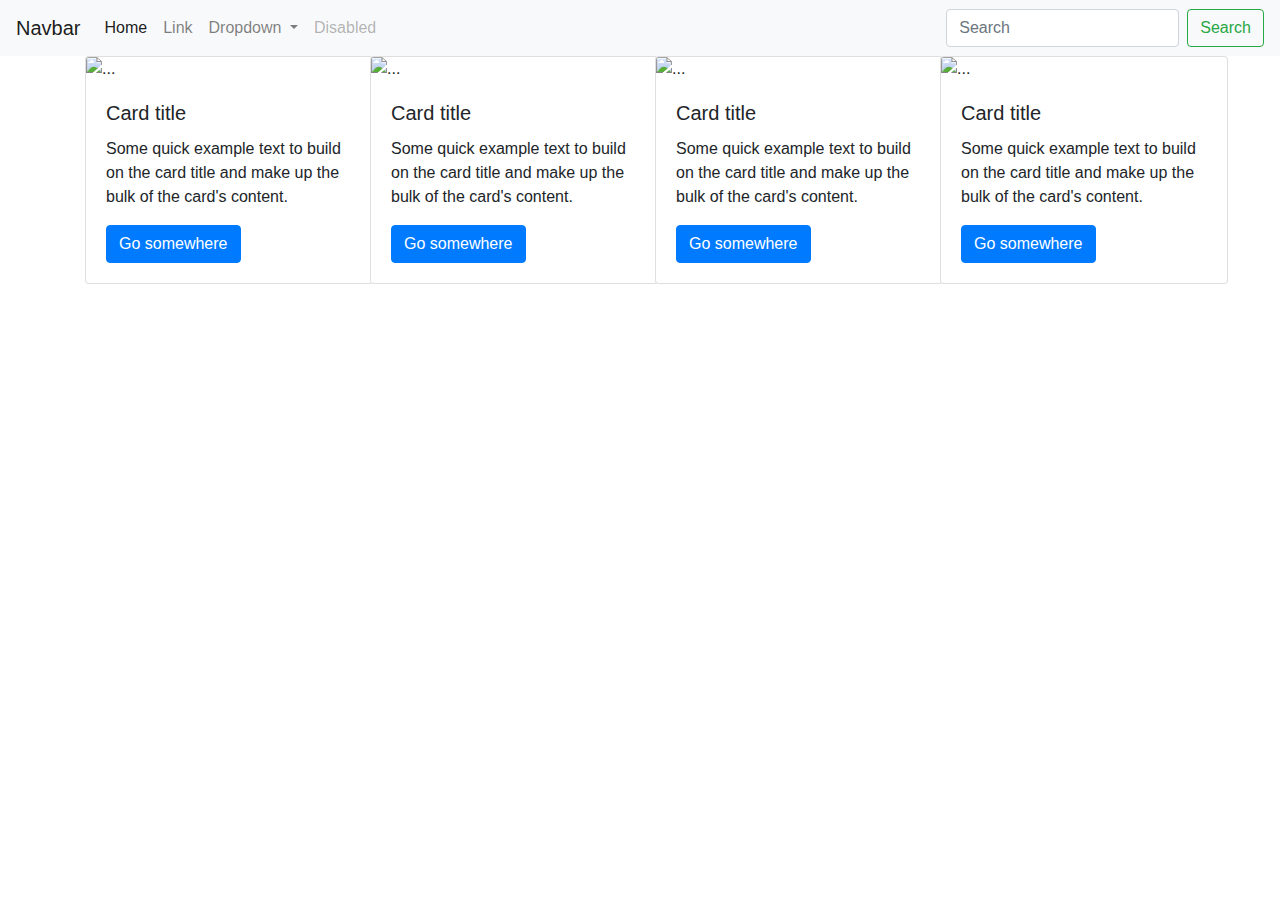
==== día 3/index.html @ 1ec60986 "trabajo del dia 3" ====
<!DOCTYPE html>
<html lang="en">

<head>
    <meta charset="UTF-8">
    <meta name="viewport" content="width=device-width, initial-scale=1.0">
    <meta http-equiv="X-UA-Compatible" content="ie=edge">
    <link rel="stylesheet" href="https://stackpath.bootstrapcdn.com/bootstrap/4.4.1/css/bootstrap.min.css"
        integrity="sha384-Vkoo8x4CGsO3+Hhxv8T/Q5PaXtkKtu6ug5TOeNV6gBiFeWPGFN9MuhOf23Q9Ifjh" crossorigin="anonymous">
    <link rel="stylesheet" href="estilos.css">
        <title>Document</title>
</head>

<body>
    <nav class="navbar navbar-expand-lg navbar-light bg-light">
        <a class="navbar-brand" href="#">Navbar</a>
        <button class="navbar-toggler" type="button" data-toggle="collapse" data-target="#navbarSupportedContent" aria-controls="navbarSupportedContent" aria-expanded="false" aria-label="Toggle navigation">
          <span class="navbar-toggler-icon"></span>
        </button>
      
        <div class="collapse navbar-collapse" id="navbarSupportedContent">
          <ul class="navbar-nav mr-auto">
            <li class="nav-item active">
              <a class="nav-link" href="#">Home <span class="sr-only">(current)</span></a>
            </li>
            <li class="nav-item">
              <a class="nav-link" href="#">Link</a>
            </li>
            <li class="nav-item dropdown">
              <a class="nav-link dropdown-toggle" href="#" id="navbarDropdown" role="button" data-toggle="dropdown" aria-haspopup="true" aria-expanded="false">
                Dropdown
              </a>
              <div class="dropdown-menu" aria-labelledby="navbarDropdown">
                <a class="dropdown-item" href="#">Action</a>
                <a class="dropdown-item" href="#">Another action</a>
                <div class="dropdown-divider"></div>
                <a class="dropdown-item" href="#">Something else here</a>
              </div>
            </li>
            <li class="nav-item">
              <a class="nav-link disabled" href="#" tabindex="-1" aria-disabled="true">Disabled</a>
            </li>
          </ul>
          <form class="form-inline my-2 my-lg-0">
            <input class="form-control mr-sm-2" type="search" placeholder="Search" aria-label="Search">
            <button class="btn btn-outline-success my-2 my-sm-0" type="submit">Search</button>
          </form>
        </div>
      </nav>

      <div class="container">
          <div class="row">
              <div class="col-3">
                <div class="card" style="width: 18rem;">
                    <img src="..." class="card-img-top" alt="...">
                    <div class="card-body">
                      <h5 class="card-title">Card title</h5>
                      <p class="card-text">Some quick example text to build on the card title and make up the bulk of the card's content.</p>
                      <a href="#" class="btn btn-primary">Go somewhere</a>
                    </div>
                  </div>

              </div>
              <div class="col-3">
                <div class="card" style="width: 18rem;">
                    <img src="..." class="card-img-top" alt="...">
                    <div class="card-body">
                      <h5 class="card-title">Card title</h5>
                      <p class="card-text">Some quick example text to build on the card title and make up the bulk of the card's content.</p>
                      <a href="#" class="btn btn-primary">Go somewhere</a>
                    </div>
                  </div>

              </div>
              <div class="col-3">
                <div class="card" style="width: 18rem;">
                    <img src="..." class="card-img-top" alt="...">
                    <div class="card-body">
                      <h5 class="card-title">Card title</h5>
                      <p class="card-text">Some quick example text to build on the card title and make up the bulk of the card's content.</p>
                      <a href="#" class="btn btn-primary">Go somewhere</a>
                    </div>
                  </div>

              </div>
              <div class="col-3">
                <div class="card" style="width: 18rem;">
                    <img src="..." class="card-img-top" alt="...">
                    <div class="card-body">
                      <h5 class="card-title">Card title</h5>
                      <p class="card-text">Some quick example text to build on the card title and make up the bulk of the card's content.</p>
                      <a href="#" class="btn btn-primary">Go somewhere</a>
                    </div>
                  </div>

              </div>
          </div>

      </div>




















    <script src="https://code.jquery.com/jquery-3.4.1.slim.min.js"
        integrity="sha384-J6qa4849blE2+poT4WnyKhv5vZF5SrPo0iEjwBvKU7imGFAV0wwj1yYfoRSJoZ+n"
        crossorigin="anonymous"></script>
    <script src="https://cdn.jsdelivr.net/npm/popper.js@1.16.0/dist/umd/popper.min.js"
        integrity="sha384-Q6E9RHvbIyZFJoft+2mJbHaEWldlvI9IOYy5n3zV9zzTtmI3UksdQRVvoxMfooAo"
        crossorigin="anonymous"></script>
    <script src="https://stackpath.bootstrapcdn.com/bootstrap/4.4.1/js/bootstrap.min.js"
        integrity="sha384-wfSDF2E50Y2D1uUdj0O3uMBJnjuUD4Ih7YwaYd1iqfktj0Uod8GCExl3Og8ifwB6"
        crossorigin="anonymous"></script>
</body
>

</html>
---- día 3/estilos.css ----
.contenedor_hijo{
    height: 100px;
    width: 100px;
    border: 1px solid red;
}
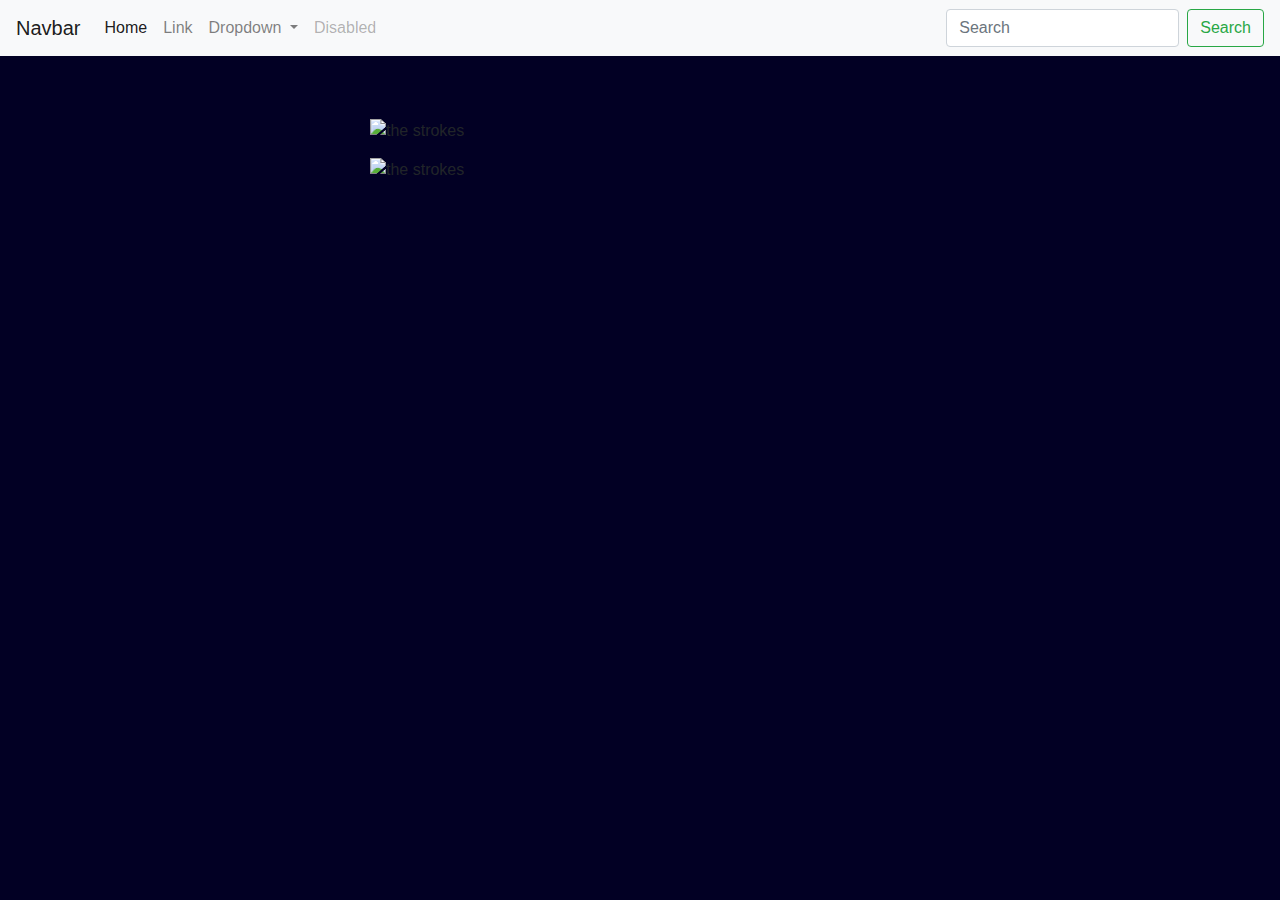
==== commit 5f36b6d9: "first commit" ====
--- a/día 3/index.html
+++ b/día 3/index.html
@@ -48,61 +48,20 @@
         </div>
       </nav>
 
-      <div class="container">
+      <div class="container cuadricula my-5">
           <div class="row">
-              <div class="col-3">
-                <div class="card" style="width: 18rem;">
-                    <img src="..." class="card-img-top" alt="...">
-                    <div class="card-body">
-                      <h5 class="card-title">Card title</h5>
-                      <p class="card-text">Some quick example text to build on the card title and make up the bulk of the card's content.</p>
-                      <a href="#" class="btn btn-primary">Go somewhere</a>
+              <div class="col-12 col-lg-3 encabezado">
+              </div>
+                <div class="col-12 col-lg-3">
+                  <div class="row">
+                    <div class="col-12 col-sm-6 col-lg-12 card-transparent">
+                      <img class="img-fluid cuadricula_imagenes" src="https://hips.hearstapps.com/es.h-cdn.co/hares/images/cultura/ocio/the-strokes-julian-casablancas-nuevo-disco/2652887-2-esl-ES/the-strokes-anuncian-nuevo-disco.jpg?resize=480:*" alt="the strokes">
+                    </div>
+                    <div class="col-12 col-sm-6 col-lg-12 card-transparent">
+                      <img class="img-fluid cuadricula_imagenes" src="https://hips.hearstapps.com/es.h-cdn.co/hares/images/cultura/ocio/the-strokes-julian-casablancas-nuevo-disco/2652887-2-esl-ES/the-strokes-anuncian-nuevo-disco.jpg?resize=480:*" alt="the strokes">
                     </div>
                   </div>
-
-              </div>
-              <div class="col-3">
-                <div class="card" style="width: 18rem;">
-                    <img src="..." class="card-img-top" alt="...">
-                    <div class="card-body">
-                      <h5 class="card-title">Card title</h5>
-                      <p class="card-text">Some quick example text to build on the card title and make up the bulk of the card's content.</p>
-                      <a href="#" class="btn btn-primary">Go somewhere</a>
-                    </div>
-                  </div>
-
-              </div>
-              <div class="col-3">
-                <div class="card" style="width: 18rem;">
-                    <img src="..." class="card-img-top" alt="...">
-                    <div class="card-body">
-                      <h5 class="card-title">Card title</h5>
-                      <p class="card-text">Some quick example text to build on the card title and make up the bulk of the card's content.</p>
-                      <a href="#" class="btn btn-primary">Go somewhere</a>
-                    </div>
-                  </div>
-
-              </div>
-              <div class="col-3">
-                <div class="card" style="width: 18rem;">
-                    <img src="..." class="card-img-top" alt="...">
-                    <div class="card-body">
-                      <h5 class="card-title">Card title</h5>
-                      <p class="card-text">Some quick example text to build on the card title and make up the bulk of the card's content.</p>
-                      <a href="#" class="btn btn-primary">Go somewhere</a>
-                    </div>
-                  </div>
-
-              </div>
-          </div>
-
-      </div>
-
-
-
-
-
-
+                </div>
 
 
 
@@ -126,7 +85,6 @@
     <script src="https://stackpath.bootstrapcdn.com/bootstrap/4.4.1/js/bootstrap.min.js"
         integrity="sha384-wfSDF2E50Y2D1uUdj0O3uMBJnjuUD4Ih7YwaYd1iqfktj0Uod8GCExl3Og8ifwB6"
         crossorigin="anonymous"></script>
-</body
->
+</body>
 
 </html>--- a/día 3/estilos.css
+++ b/día 3/estilos.css
@@ -1,5 +1,50 @@
-.contenedor_hijo{
-    height: 100px;
-    width: 100px;
-    border: 1px solid red;
+body{
+    background: rgb(2, 0, 36);
+}
+
+h2{
+    font-size: 40;
+}
+
+p{
+    font-size: 25px;
+}
+
+.background_nav{
+    background-color: black;
+}
+
+#navbar_logo{
+    height: 50px;
+}
+
+.cuadricula{
+    margin-top: 60px;
+}
+
+.cuadricula_imagenes{
+    height: 270px;
+    width: 100%;
+    object-fit: cover;
+    padding-top: 15px;
+}
+
+@media (max-width: 992px){
+    .cuadricula_imagenes{
+        object-fit: fill;
+    }
+}
+
+.boton_verde{
+    width: 100%;
+    height: 57px;
+    border-radius: 28px;
+    text-transform: uppercase;
+}
+
+.encabezado{
+    display: flex;
+    justify-content: center;
+    flex-direction: column;
+    text-align: center;
 }